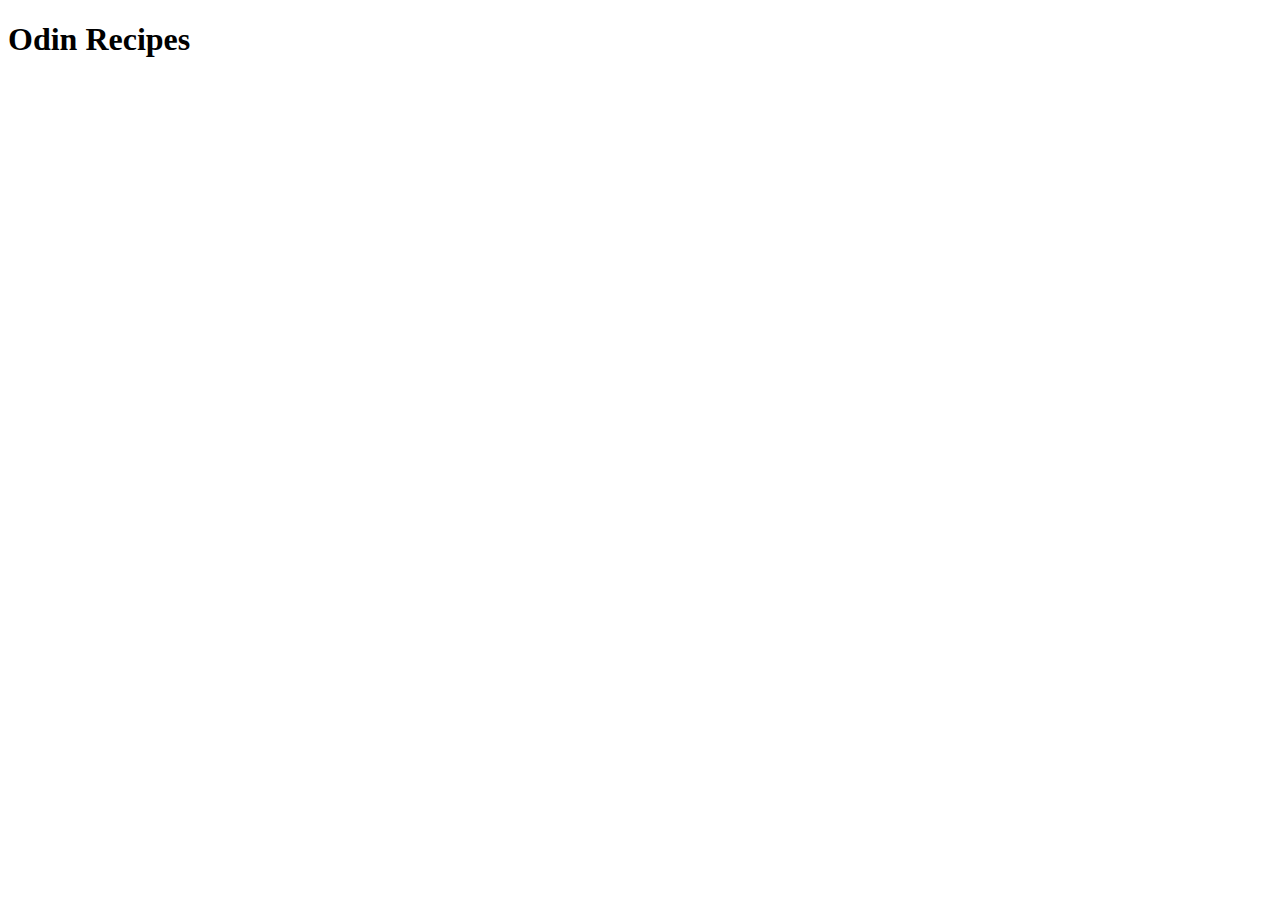
==== index.html @ 8c2033df "Set up initial files and project start" ====
<!DOCTYPE html>
<html lang="en">
<head>
    <meta charset="UTF-8">
    <meta name="viewport" content="width=device-width, initial-scale=1.0">
    <title>Document</title>
</head>
<body>
    <h1>Odin Recipes</h1>
</body>
</html>
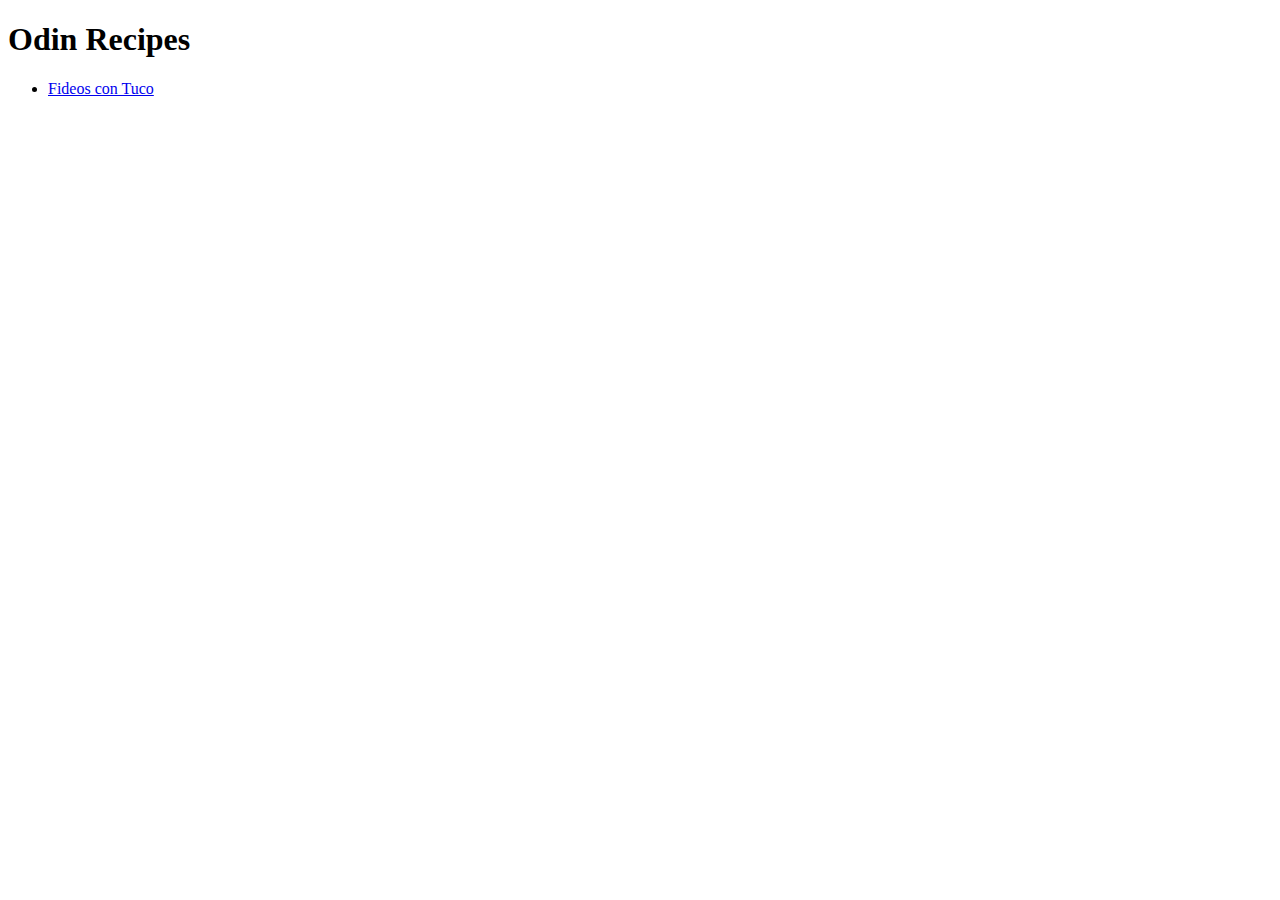
==== commit ef267998: "Add Fideos con Tuco page and link" ====
--- a/index.html
+++ b/index.html
@@ -7,5 +7,8 @@
 </head>
 <body>
     <h1>Odin Recipes</h1>
+    <ul>
+        <li><a href="recipes/fideos-con-tuco.html">Fideos con Tuco</a></li>
+    </ul>
 </body>
 </html>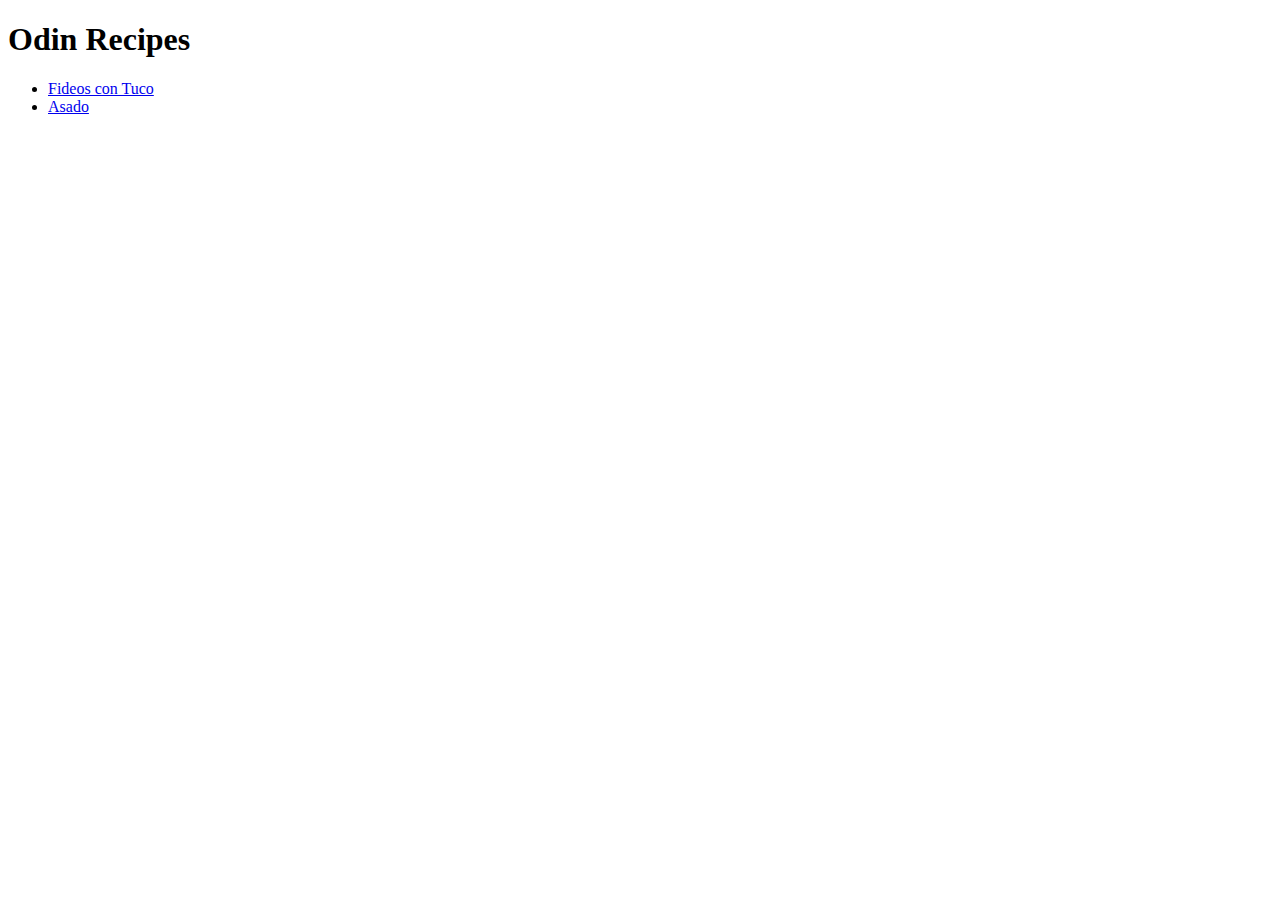
==== commit da129781: "Add asado page and link" ====
--- a/index.html
+++ b/index.html
@@ -9,6 +9,7 @@
     <h1>Odin Recipes</h1>
     <ul>
         <li><a href="recipes/fideos-con-tuco.html">Fideos con Tuco</a></li>
+        <li><a href="recipes/asado.html">Asado</a></li>
     </ul>
 </body>
 </html>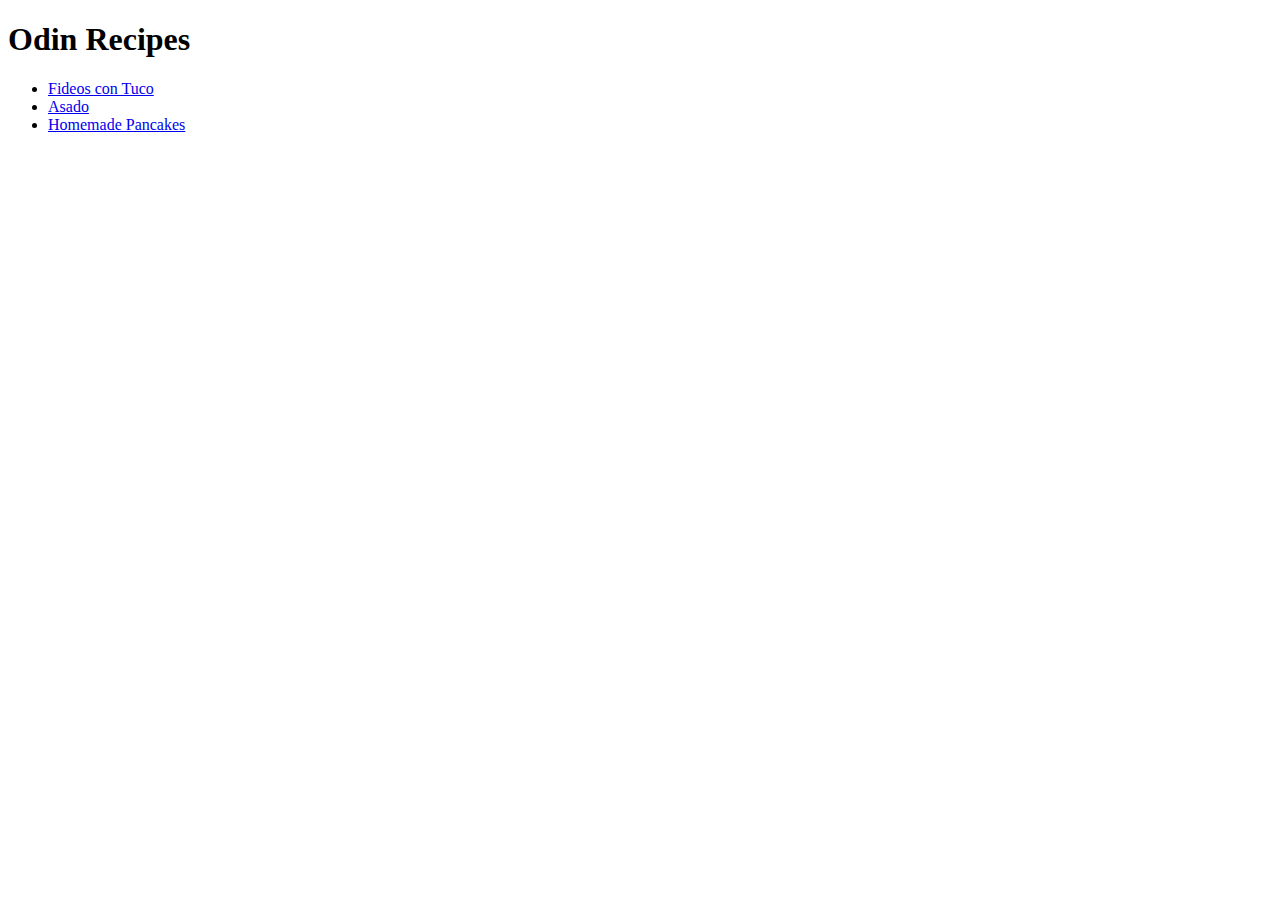
==== commit 228c336c: "Partially add pancake page and add link in index" ====
--- a/index.html
+++ b/index.html
@@ -3,13 +3,14 @@
 <head>
     <meta charset="UTF-8">
     <meta name="viewport" content="width=device-width, initial-scale=1.0">
-    <title>Document</title>
+    <title>Prof Hobo's Recipe Book</title>
 </head>
 <body>
     <h1>Odin Recipes</h1>
     <ul>
         <li><a href="recipes/fideos-con-tuco.html">Fideos con Tuco</a></li>
         <li><a href="recipes/asado.html">Asado</a></li>
+        <li><a href="recipes/panqueques.html">Homemade Pancakes</a></li>
     </ul>
 </body>
 </html>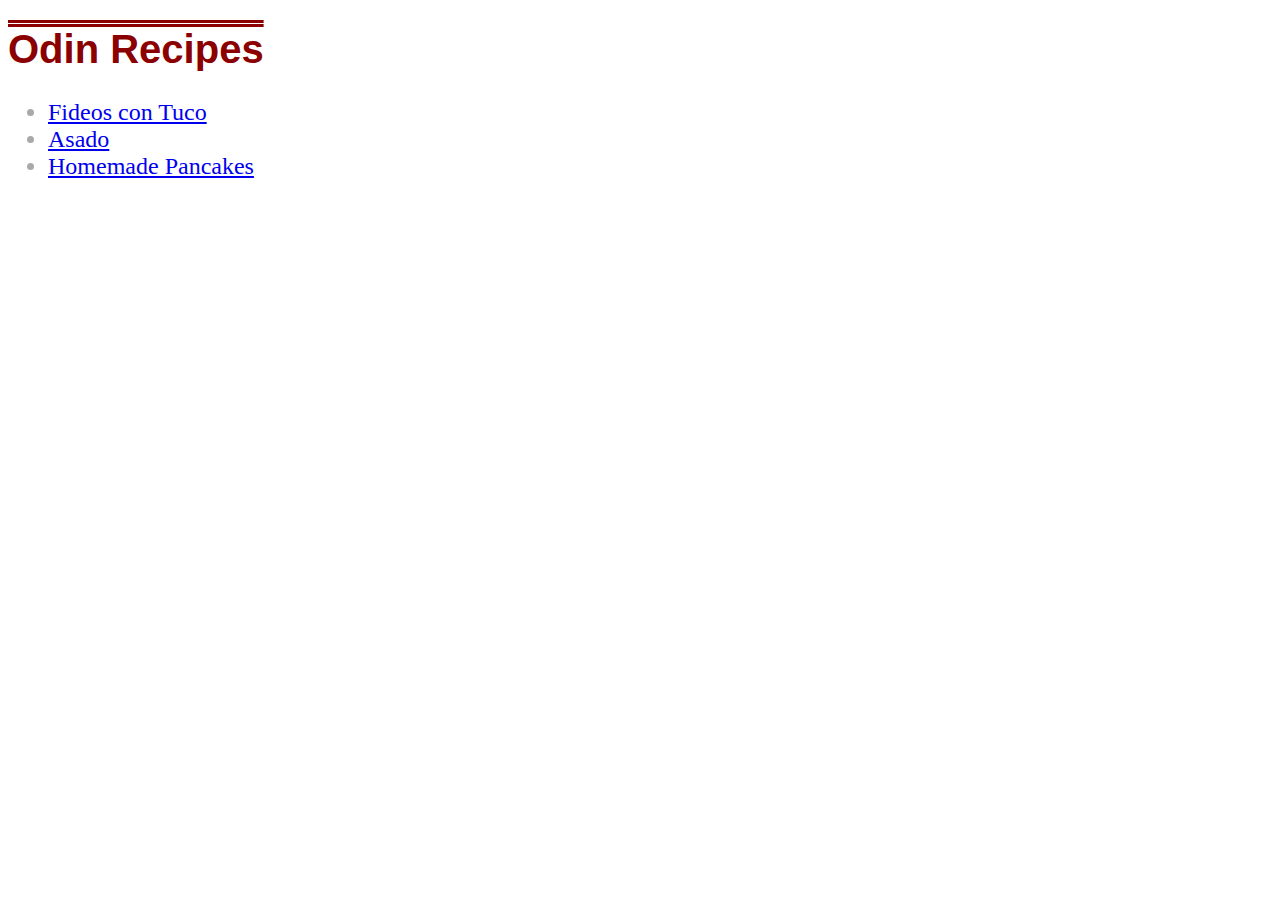
==== commit d4fe4240: "Add initial CSS style" ====
--- a/index.html
+++ b/index.html
@@ -4,6 +4,7 @@
     <meta charset="UTF-8">
     <meta name="viewport" content="width=device-width, initial-scale=1.0">
     <title>Prof Hobo's Recipe Book</title>
+    <link rel="stylesheet" href="style.css">
 </head>
 <body>
     <h1>Odin Recipes</h1>
--- a/style.css
+++ b/style.css
@@ -0,0 +1,17 @@
+/*Add CSS Style*/
+ 
+h1 {
+    color: darkred;
+    font-size: 40px;
+    font-family: Arial, Helvetica, sans-serif;
+    text-align: left;
+    text-decoration-line: overline;
+    text-decoration-color: darkred;
+    text-decoration-style: double;
+    text-decoration-thickness: 3px;
+}
+ 
+ul {
+    color: darkgrey;
+    font-size: 24px;
+}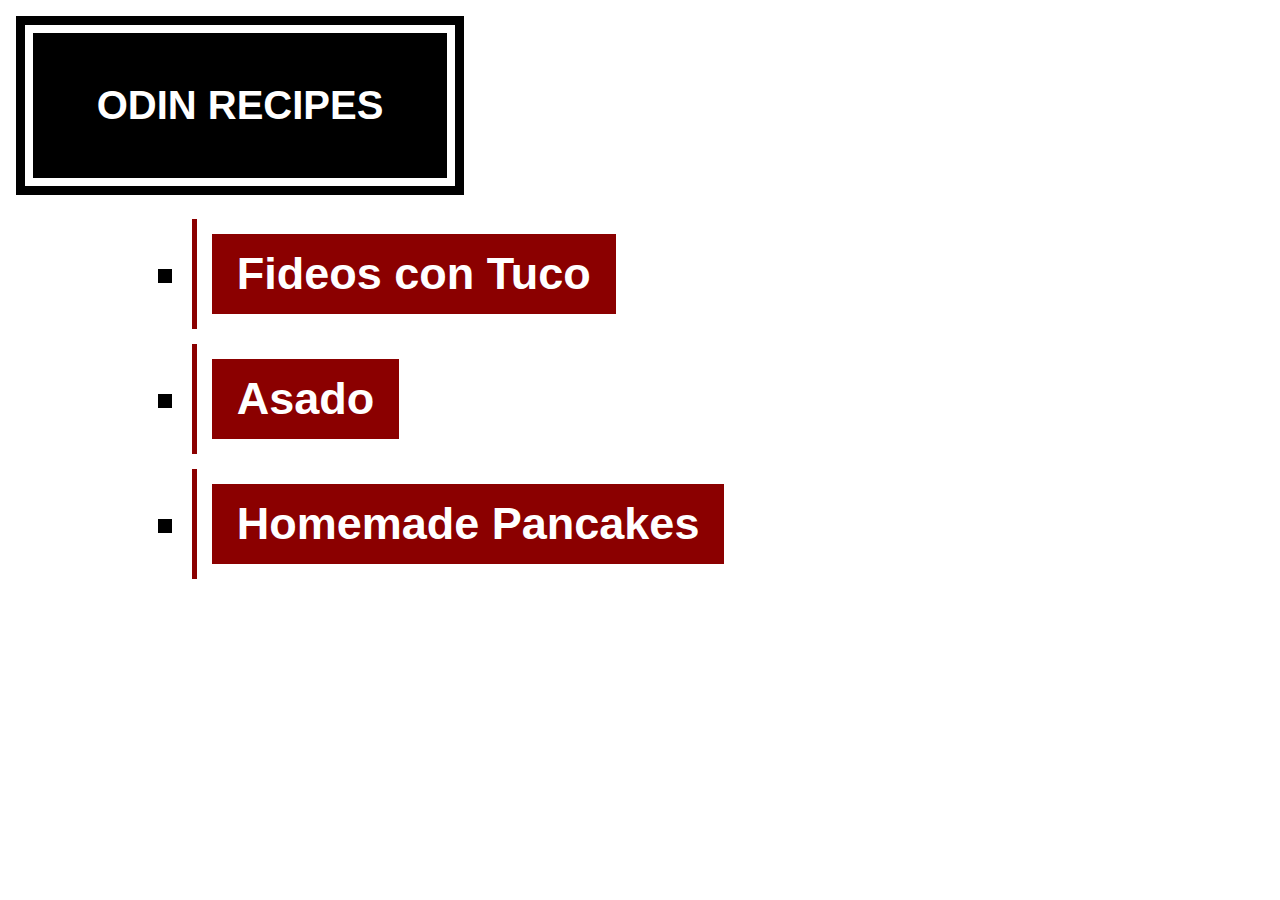
==== commit 448c22ef: "Change index page title style and link style" ====
--- a/index.html
+++ b/index.html
@@ -7,8 +7,8 @@
     <link rel="stylesheet" href="style.css">
 </head>
 <body>
-    <h1>Odin Recipes</h1>
-    <ul>
+    <h1 class="indexTitle">Odin Recipes</h1>
+    <ul class="indexList">
         <li><a href="recipes/fideos-con-tuco.html">Fideos con Tuco</a></li>
         <li><a href="recipes/asado.html">Asado</a></li>
         <li><a href="recipes/panqueques.html">Homemade Pancakes</a></li>
--- a/style.css
+++ b/style.css
@@ -9,9 +9,72 @@
     text-decoration-color: darkred;
     text-decoration-style: double;
     text-decoration-thickness: 3px;
+    text-transform: uppercase;
+}
+
+h3 {
+    color: rgba(46, 56, 56, 0.831);
+    font-size: 22px;
+    text-align: left;
+    font-family: 'Times New Roman', Times, serif;
+    text-transform: uppercase;
+    text-decoration: underline;
 }
  
+p,
+ol,
 ul {
-    color: darkgrey;
-    font-size: 24px;
-}+    color: rgb(0, 0, 0);
+    font-size: 16px;
+    font-weight: 600;
+    font-family: Arial, Helvetica, sans-serif;
+    margin-right: 40%;
+}
+
+img {
+    outline: 6px;
+    outline-style: double;
+    outline-offset: 2px;
+    outline-color: rgba(139, 0, 0, 0.627);
+    width: 500px;
+    height: auto;
+    float: right;
+}
+/*Index Page Customization*/
+h1.indexTitle {
+    font-family: 'Trebuchet MS', 'Lucida Sans Unicode', 'Lucida Grande', 'Lucida Sans', Arial, sans-serif;
+    display: block;
+    margin: 8px 800px 8px auto;
+    padding: 50px;
+    border-style: double;
+    border-width: 25px;
+    border-color: rgb(255, 255, 255);
+    text-align: center;
+    text-decoration: none;
+    text-decoration-color: rgb(255, 255, 255);
+    color:rgb(255, 255, 255);
+    background-color: black;
+}
+
+.indexList li {
+    margin-left: 20%;
+    margin-bottom: 15px;
+    padding: 15px;
+    font-size: 45px;
+    border-left: solid 5px;
+    border-color: darkred;
+    list-style: square;
+}
+/*Index List Buttons*/
+a:link, a:visited {
+    background-color: darkred;
+    color: white;
+    padding: 14px 25px;
+    text-align: center;
+    text-decoration: none;
+    display: inline-block;
+  }
+
+  a:hover, a:active {
+    background-color: red;
+  }